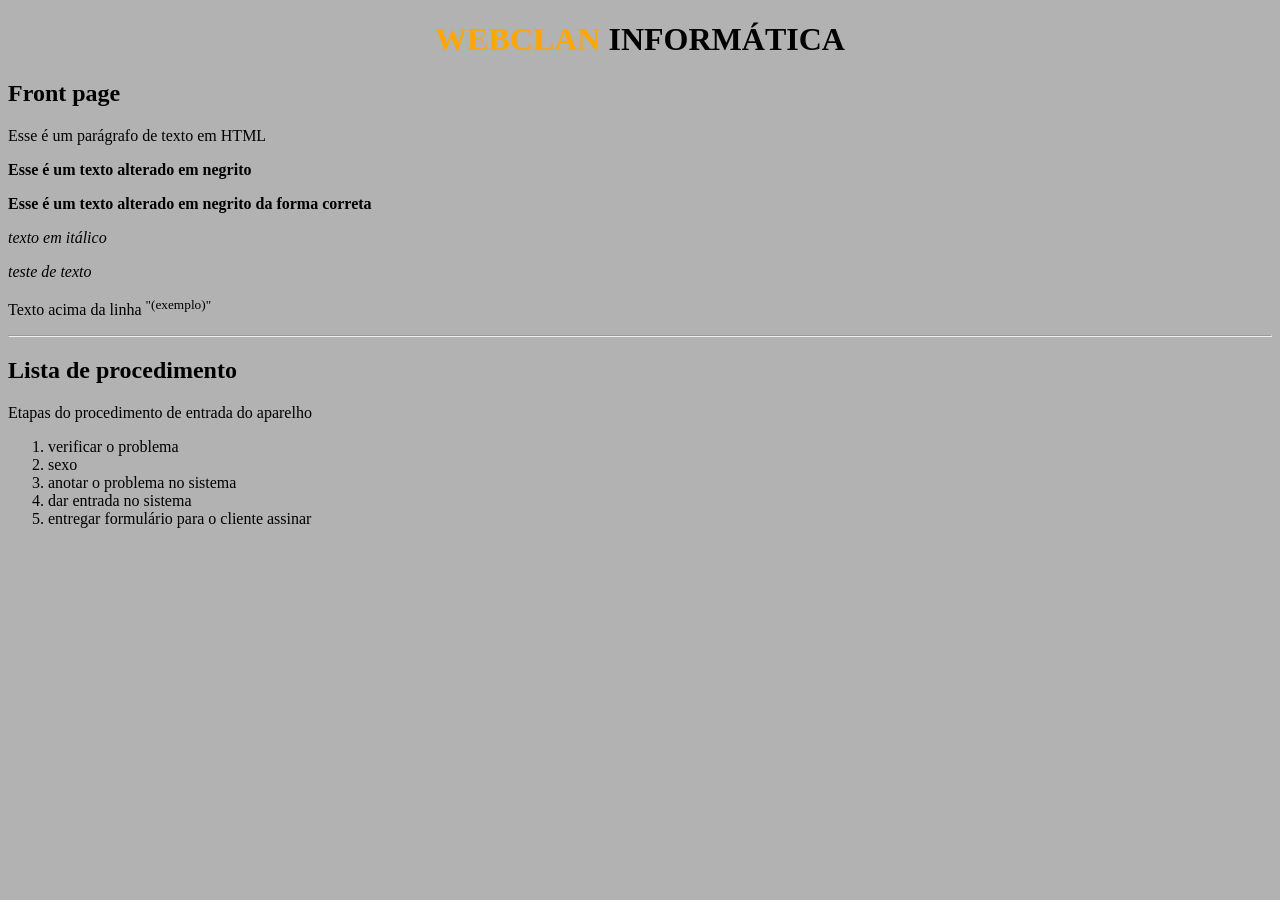
==== index.html @ 4d586cd4 "Título + Background color" ====
<!DOCTYPE html>
<html lang="pt-br">

<head>
    <meta charset="UTF-8">
    <meta name="viewport" content="width=device-width, initial-scale=1.0">
    <title>WebClan</title>
    <link rel="stylesheet" href="style.css">
</head>

<body>

    <h1>WEBCLAN <strong class="titulo">INFORMÁTICA</strong></h1>
    <h2>Front page</h2>
    
    <p>Esse é um parágrafo de texto em HTML</p>
    <p><b>Esse é um texto alterado em negrito</b></p>
    <p><strong>Esse é um texto alterado em negrito da forma correta</strong></p>
    <p><i>texto em itálico</i></p>
    <p><em>teste de texto</em></p>
    <p>Texto acima da linha <sup>"(exemplo)"</sup></p>

    <hr>

    <h2>Lista de procedimento</h2>
    <p>Etapas do procedimento de entrada do aparelho</p>

    <ol>
        <li>verificar o problema</li>
        <li>sexo</li>
        <li>anotar o problema no sistema</li>
        <li>dar entrada no sistema</li>
        <li>entregar formulário para o cliente assinar</li>
</ol>

</body>

</html>
---- style.css ----
body {
    background-color: rgb(178, 178, 178);
}

h1 {
    color: rgb(255, 166, 0);
    text-align: center;
}

.titulo {
    color: black;
}
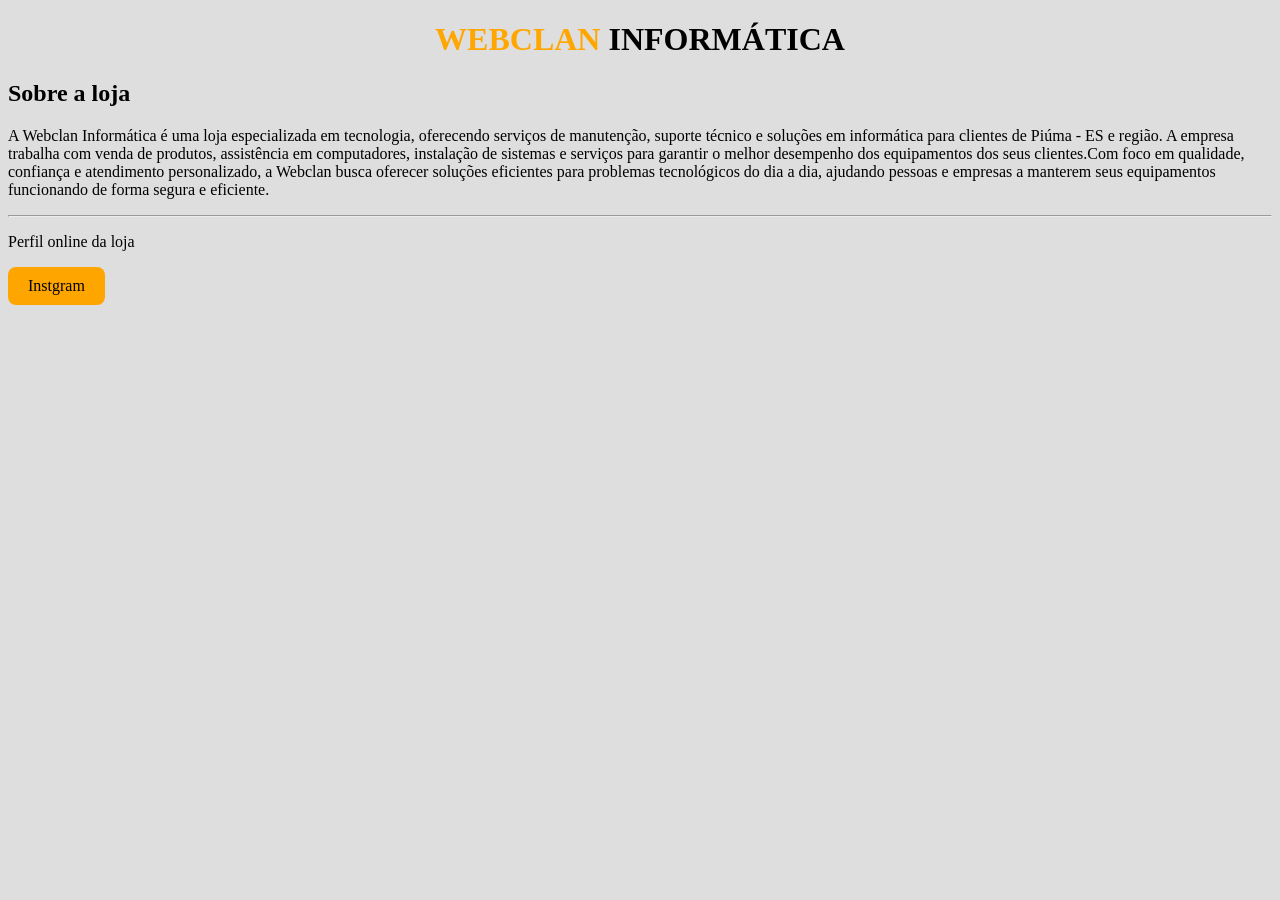
==== commit 9f70e88d: "mudança webclan simples" ====
--- a/index.html
+++ b/index.html
@@ -11,27 +11,20 @@
 <body>
 
     <h1>WEBCLAN <strong class="titulo">INFORMÁTICA</strong></h1>
-    <h2>Front page</h2>
+    <h2>Sobre a loja</h2>
+
     
-    <p>Esse é um parágrafo de texto em HTML</p>
-    <p><b>Esse é um texto alterado em negrito</b></p>
-    <p><strong>Esse é um texto alterado em negrito da forma correta</strong></p>
-    <p><i>texto em itálico</i></p>
-    <p><em>teste de texto</em></p>
-    <p>Texto acima da linha <sup>"(exemplo)"</sup></p>
+    <p>A Webclan Informática é uma loja especializada em tecnologia, oferecendo serviços de manutenção, suporte técnico e soluções em informática para clientes de Piúma - ES e região. A empresa trabalha com venda de produtos, assistência em computadores, instalação de sistemas e serviços para garantir o melhor desempenho dos equipamentos dos seus clientes.Com foco em qualidade, confiança e atendimento personalizado, a Webclan busca oferecer soluções eficientes para problemas tecnológicos do dia a dia, ajudando pessoas e empresas a manterem seus equipamentos funcionando de forma segura e eficiente.
+    </p>
 
     <hr>
 
-    <h2>Lista de procedimento</h2>
-    <p>Etapas do procedimento de entrada do aparelho</p>
 
-    <ol>
-        <li>verificar o problema</li>
-        <li>sexo</li>
-        <li>anotar o problema no sistema</li>
-        <li>dar entrada no sistema</li>
-        <li>entregar formulário para o cliente assinar</li>
-</ol>
+    <p>Perfil online da loja</p>
+        
+    <a href="https://www.instagram.com/webclaninformatica/?hl=pt" class="botao">Instgram</a>
+
+
 
 </body>
 
--- a/style.css
+++ b/style.css
@@ -1,5 +1,5 @@
 body {
-    background-color: rgb(178, 178, 178);
+    background-color: rgb(222, 222, 222);
 }
 
 h1 {
@@ -9,4 +9,13 @@
 
 .titulo {
     color: black;
+}
+
+.botao {
+    background-color: orange;
+    color: rgb(0, 0, 0);
+    padding: 10px 20px;
+    text-decoration: none;
+    border-radius: 8px;
+    display: inline-block;
 }
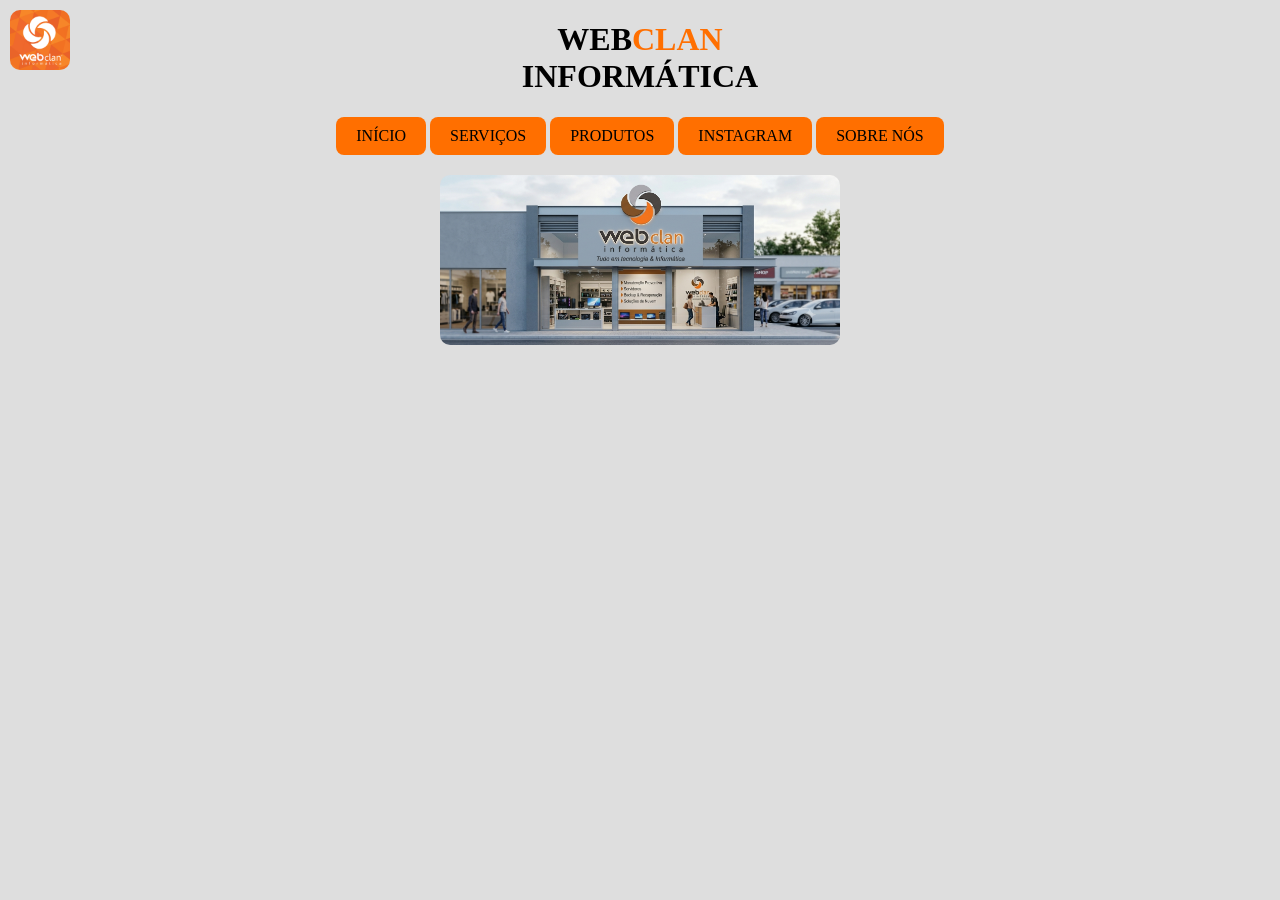
==== commit bf2422d9: "movi o site da pasta Webclan para a pasta raiz" ====
--- a/index.html
+++ b/index.html
@@ -10,21 +10,26 @@
 
 <body>
 
-    <h1>WEBCLAN <strong class="titulo">INFORMÁTICA</strong></h1>
-    <h2>Sobre a loja</h2>
+    <header>
 
+    <h1><strong class="webclan">WEB<strong class="titulo-web">CLAN <br></strong></strong>INFORMÁTICA</h1>
+    <img src="Imagens/lWQOPGfQ_400x400.png" alt="Logo da loja" class="logo">
     
-    <p>A Webclan Informática é uma loja especializada em tecnologia, oferecendo serviços de manutenção, suporte técnico e soluções em informática para clientes de Piúma - ES e região. A empresa trabalha com venda de produtos, assistência em computadores, instalação de sistemas e serviços para garantir o melhor desempenho dos equipamentos dos seus clientes.Com foco em qualidade, confiança e atendimento personalizado, a Webclan busca oferecer soluções eficientes para problemas tecnológicos do dia a dia, ajudando pessoas e empresas a manterem seus equipamentos funcionando de forma segura e eficiente.
-    </p>
+    <nav class="menuprincipal">
+        <a href="http://127.0.0.1:5500/webclan/index.html">INÍCIO</a>
+        <a href="servicos.html">SERVIÇOS</a>
+        <a href="produtos.html">PRODUTOS</a>
+        <a href="https://www.instagram.com/webclaninformatica/">INSTAGRAM</a>
+        <a href="sobrenos.html">SOBRE NÓS</a>
+    </nav>
+    
+    </header>
 
-    <hr>
-
-
-    <p>Perfil online da loja</p>
-        
-    <a href="https://www.instagram.com/webclaninformatica/?hl=pt" class="botao">Instgram</a>
-
-
+    <main>
+        <section>
+            <img src="Imagens/Gemini_Generated_Image_36jf5h36jf5h36jf.png" alt="fachada da loja" class="fachada-da-loja">
+        </section>
+    </main>
 
 </body>
 
--- a/style.css
+++ b/style.css
@@ -2,20 +2,39 @@
     background-color: rgb(222, 222, 222);
 }
 
-h1 {
-    color: rgb(255, 166, 0);
+.logo {
+    width: 60px;
+    position: absolute;
+    top: 10px;
+    left: 10px;
+    border-radius: 10px;
+}
+
+.menuprincipal {
     text-align: center;
 }
-
-.titulo {
-    color: black;
-}
-
-.botao {
-    background-color: orange;
+.menuprincipal a{
+     background-color: rgb(255, 111, 0);
     color: rgb(0, 0, 0);
     padding: 10px 20px;
     text-decoration: none;
     border-radius: 8px;
     display: inline-block;
-}+    text-align: center;
+}
+
+h1 {
+    text-align: center;
+}
+
+.titulo-web {
+    color: rgb(255, 111, 0);
+}
+
+.fachada-da-loja {
+    width: 400px;
+    height: auto;
+    display: block;
+    margin: 20px auto 0;
+    border-radius: 10px;
+}
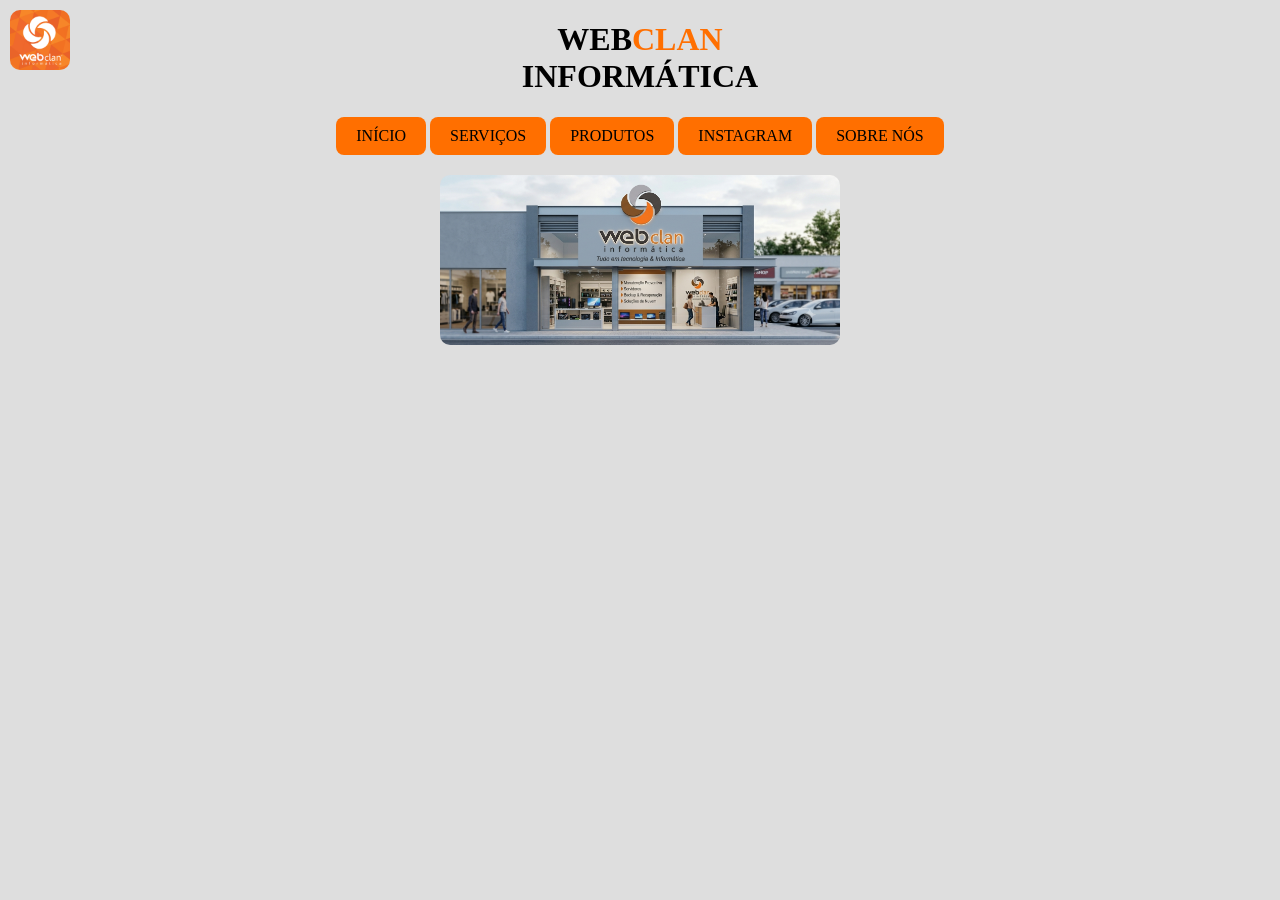
==== commit 1dbdbc71: "pelo visto não tinha modificado" ====
--- a/index.html
+++ b/index.html
@@ -16,7 +16,7 @@
     <img src="Imagens/lWQOPGfQ_400x400.png" alt="Logo da loja" class="logo">
     
     <nav class="menuprincipal">
-        <a href="http://127.0.0.1:5500/webclan/index.html">INÍCIO</a>
+        <a href="inde.html">INÍCIO</a>
         <a href="servicos.html">SERVIÇOS</a>
         <a href="produtos.html">PRODUTOS</a>
         <a href="https://www.instagram.com/webclaninformatica/">INSTAGRAM</a>
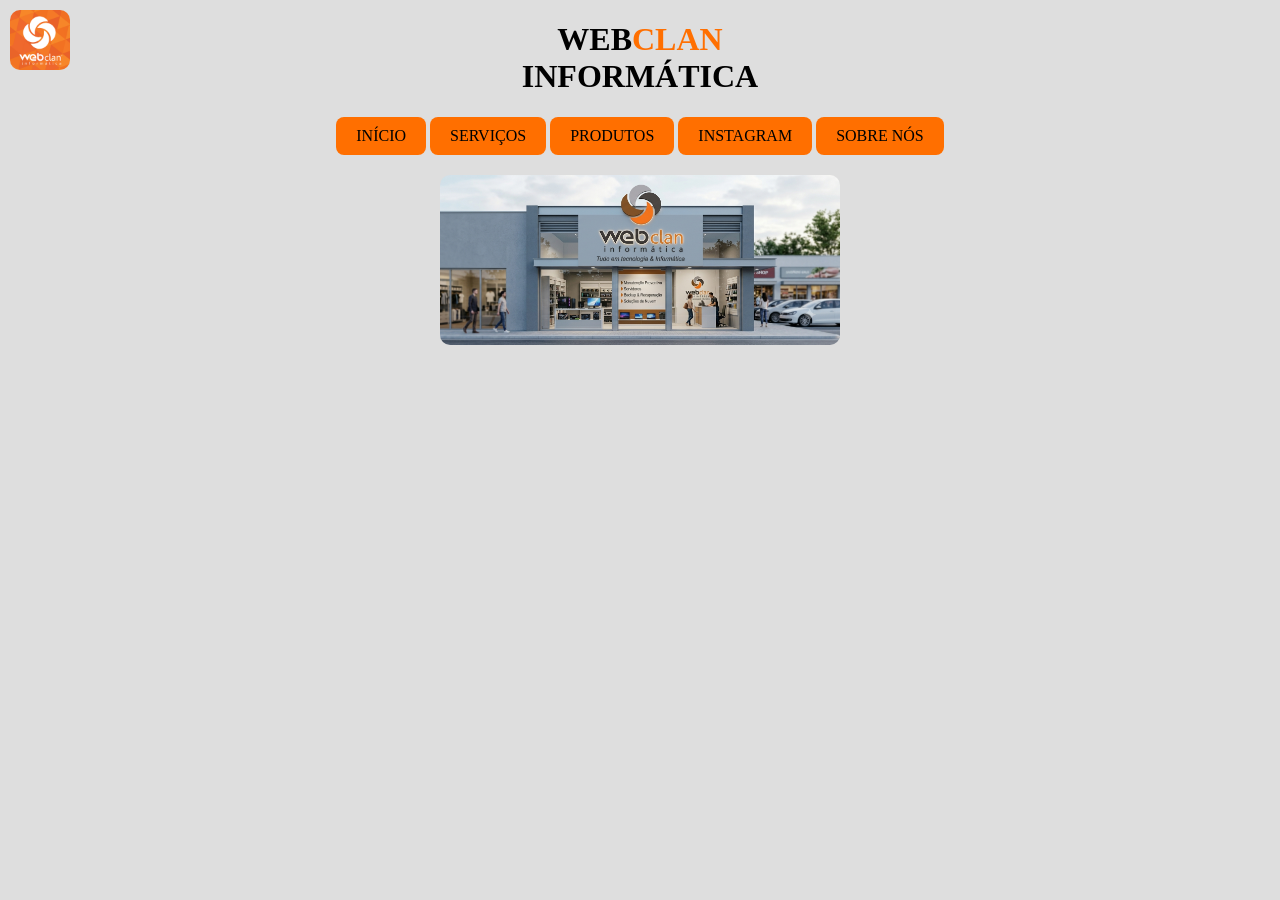
==== commit 2c368d1f: "ainda não foi" ====
--- a/index.html
+++ b/index.html
@@ -16,7 +16,7 @@
     <img src="Imagens/lWQOPGfQ_400x400.png" alt="Logo da loja" class="logo">
     
     <nav class="menuprincipal">
-        <a href="inde.html">INÍCIO</a>
+        <a href="index.html">INÍCIO</a>
         <a href="servicos.html">SERVIÇOS</a>
         <a href="produtos.html">PRODUTOS</a>
         <a href="https://www.instagram.com/webclaninformatica/">INSTAGRAM</a>
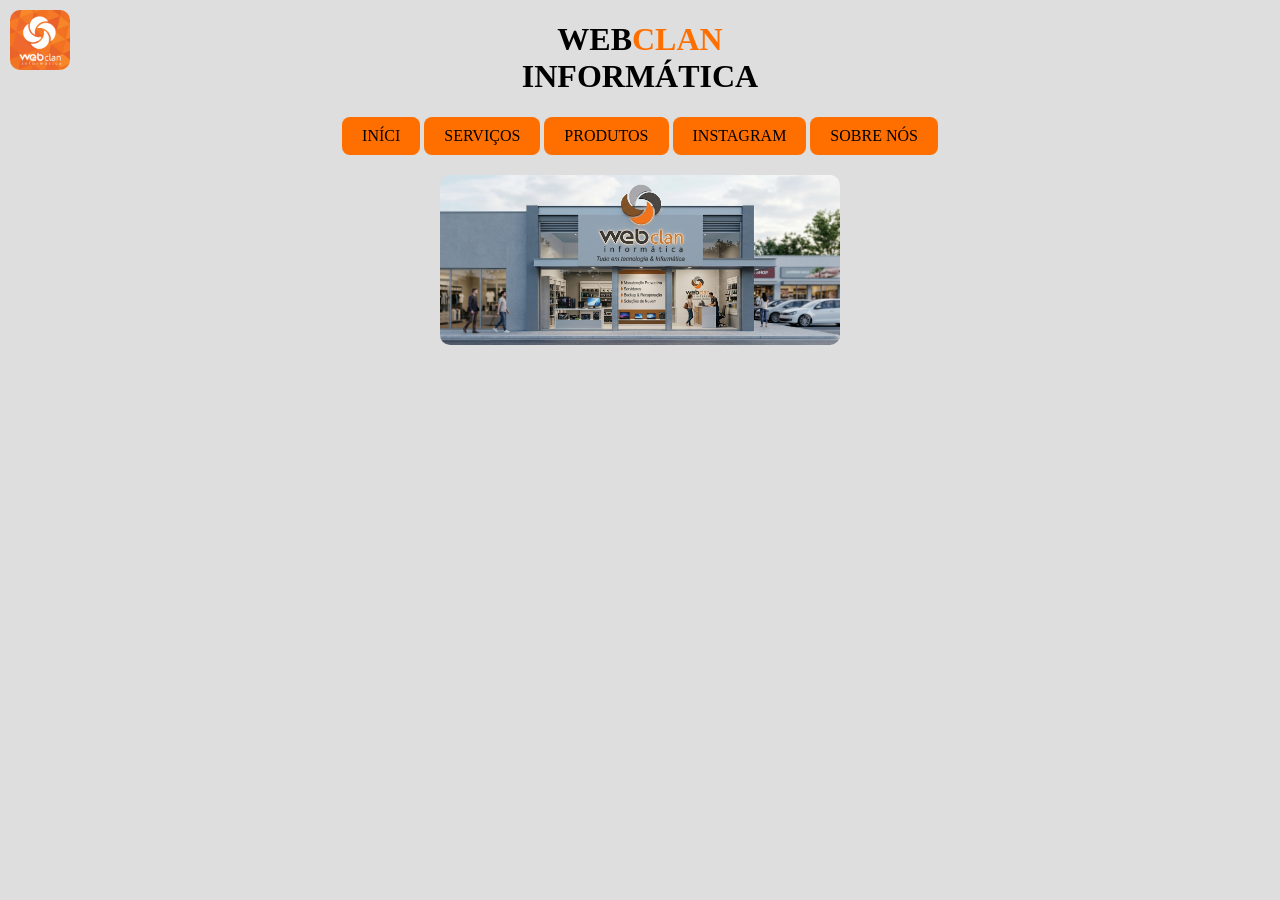
==== commit c31e9ceb: "ignorar" ====
--- a/index.html
+++ b/index.html
@@ -16,7 +16,7 @@
     <img src="Imagens/lWQOPGfQ_400x400.png" alt="Logo da loja" class="logo">
     
     <nav class="menuprincipal">
-        <a href="index.html">INÍCIO</a>
+        <a href="index.html">INÍCI</a>
         <a href="servicos.html">SERVIÇOS</a>
         <a href="produtos.html">PRODUTOS</a>
         <a href="https://www.instagram.com/webclaninformatica/">INSTAGRAM</a>
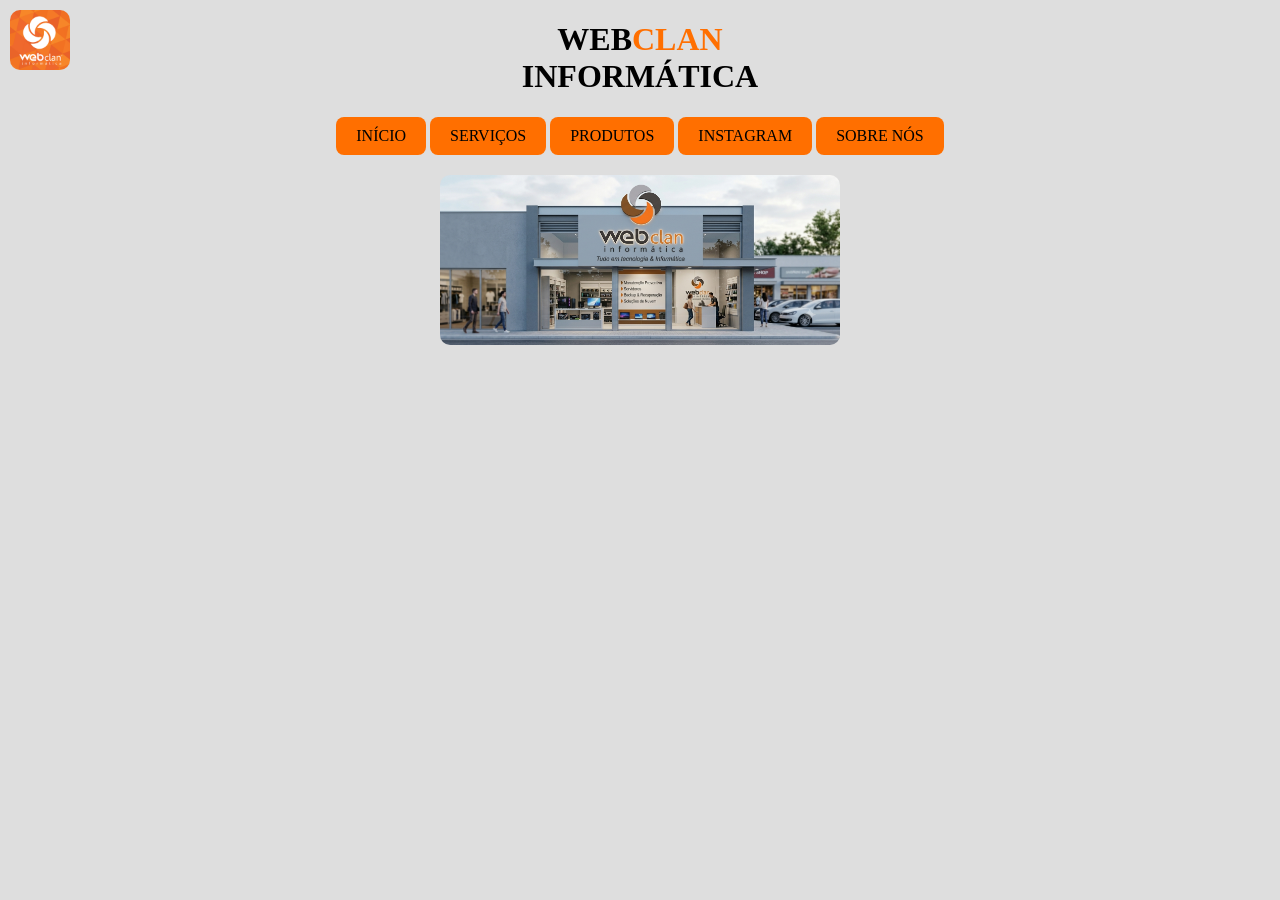
==== commit 4248c683: "ignorar (troca da palavra INICIO)" ====
--- a/index.html
+++ b/index.html
@@ -16,7 +16,7 @@
     <img src="Imagens/lWQOPGfQ_400x400.png" alt="Logo da loja" class="logo">
     
     <nav class="menuprincipal">
-        <a href="index.html">INÍCI</a>
+        <a href="index.html">INÍCIO</a>
         <a href="servicos.html">SERVIÇOS</a>
         <a href="produtos.html">PRODUTOS</a>
         <a href="https://www.instagram.com/webclaninformatica/">INSTAGRAM</a>
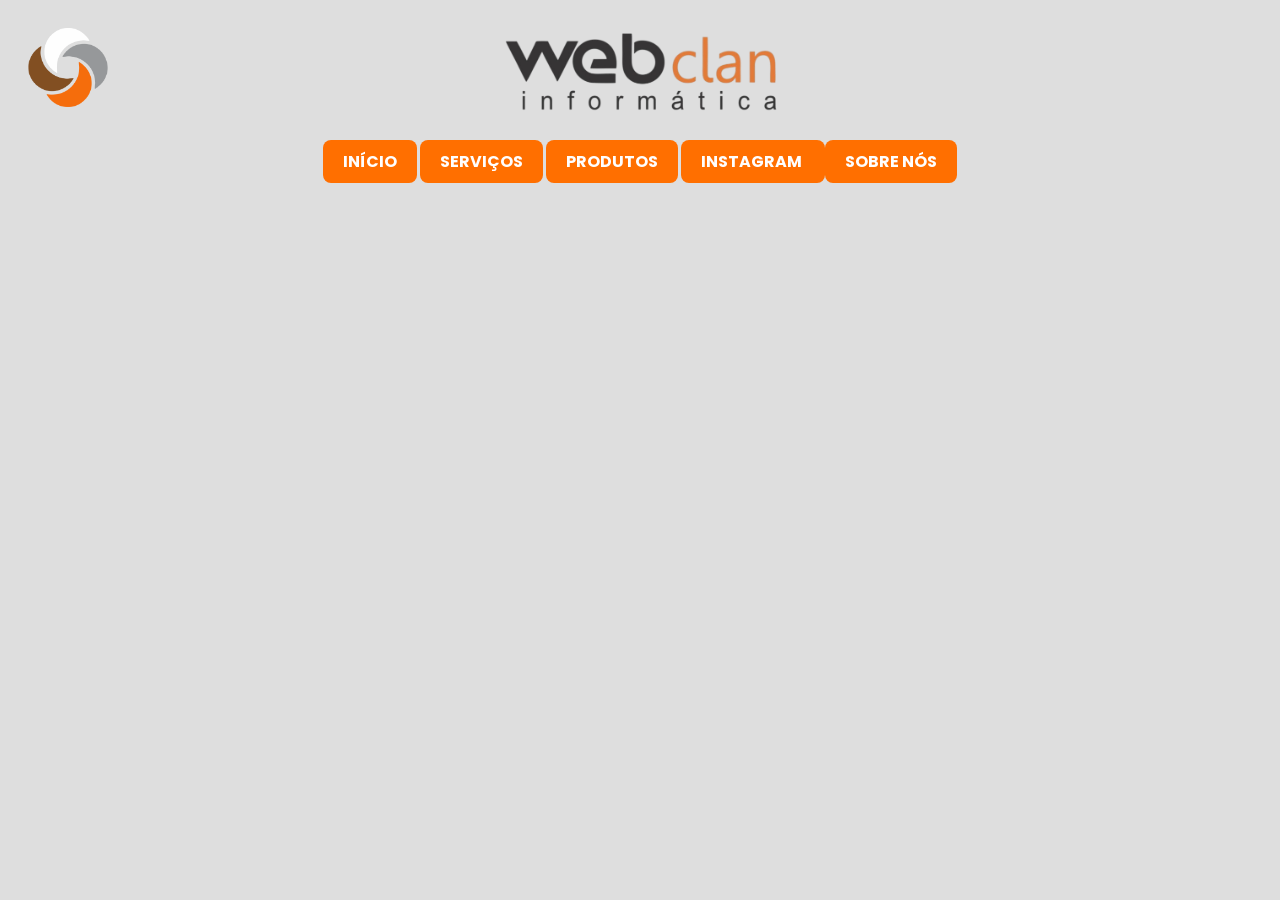
==== commit 88c66c3f: "protótipo usando IA" ====
--- a/index.html
+++ b/index.html
@@ -8,28 +8,28 @@
     <link rel="stylesheet" href="style.css">
 </head>
 
-<body>
+<body class="fachada">
 
     <header>
+    
+    <section class="topo" >
+    <img src="Imagens/essa.png" alt="fachada da loja" class="fachada-da-loja">
 
-    <h1><strong class="webclan">WEB<strong class="titulo-web">CLAN <br></strong></strong>INFORMÁTICA</h1>
-    <img src="Imagens/lWQOPGfQ_400x400.png" alt="Logo da loja" class="logo">
+    <img src="Imagens/logo (1).png" alt="Logo da loja" class="logo">
     
     <nav class="menuprincipal">
+        <strong>
         <a href="index.html">INÍCIO</a>
         <a href="servicos.html">SERVIÇOS</a>
         <a href="produtos.html">PRODUTOS</a>
-        <a href="https://www.instagram.com/webclaninformatica/">INSTAGRAM</a>
+        <a href="https://www.instagram.com/webclaninformatica/" target="_blank" rel="noopener noreferrer">
+    INSTAGRAM </a>
         <a href="sobrenos.html">SOBRE NÓS</a>
+        </strong>
     </nav>
+    </section>
     
     </header>
-
-    <main>
-        <section>
-            <img src="Imagens/Gemini_Generated_Image_36jf5h36jf5h36jf.png" alt="fachada da loja" class="fachada-da-loja">
-        </section>
-    </main>
 
 </body>
 
--- a/style.css
+++ b/style.css
@@ -1,25 +1,40 @@
+@import url('https://fonts.googleapis.com/css2?family=Comfortaa:wght@300..700&family=Poppins:ital,wght@0,100;0,200;0,300;0,400;0,500;0,600;0,700;0,800;0,900;1,100;1,200;1,300;1,400;1,500;1,600;1,700;1,800;1,900&display=swap');
+@import url('https://fonts.googleapis.com/css2?family=Comfortaa:wght@300..700&family=Poppins:ital,wght@0,100;0,200;0,300;0,400;0,500;0,600;0,700;0,800;0,900;1,100;1,200;1,300;1,400;1,500;1,600;1,700;1,800;1,900&display=swap');
+
 body {
     background-color: rgb(222, 222, 222);
 }
 
+.topo {
+    position: relative;
+    display: flex;
+    flex-direction: column;
+    align-items: center;
+}
 .logo {
-    width: 60px;
+    width: 80px;
     position: absolute;
-    top: 10px;
-    left: 10px;
-    border-radius: 10px;
+    top: 20px;
+    left: 20px;
+}
+
+.fachada {
+    font-family: 'Poppins', sans-serif;
 }
 
 .menuprincipal {
-    text-align: center;
+    display: flex;
+    flex-wrap: wrap;
+    justify-content: center;
+    gap: 10px;
+    padding: 10px;
 }
 .menuprincipal a{
-     background-color: rgb(255, 111, 0);
-    color: rgb(0, 0, 0);
+    background-color: rgb(255, 111, 0);
+    color: rgb(255, 254, 254);
     padding: 10px 20px;
     text-decoration: none;
     border-radius: 8px;
-    display: inline-block;
     text-align: center;
 }
 
@@ -27,14 +42,19 @@
     text-align: center;
 }
 
-.titulo-web {
+
+
+.clan {
     color: rgb(255, 111, 0);
 }
 
 .fachada-da-loja {
-    width: 400px;
+    width: 100%;
+    max-width: 400px;
     height: auto;
     display: block;
     margin: 20px auto 0;
     border-radius: 10px;
+    margin-right: auto;
+    margin-left: auto;
 }
